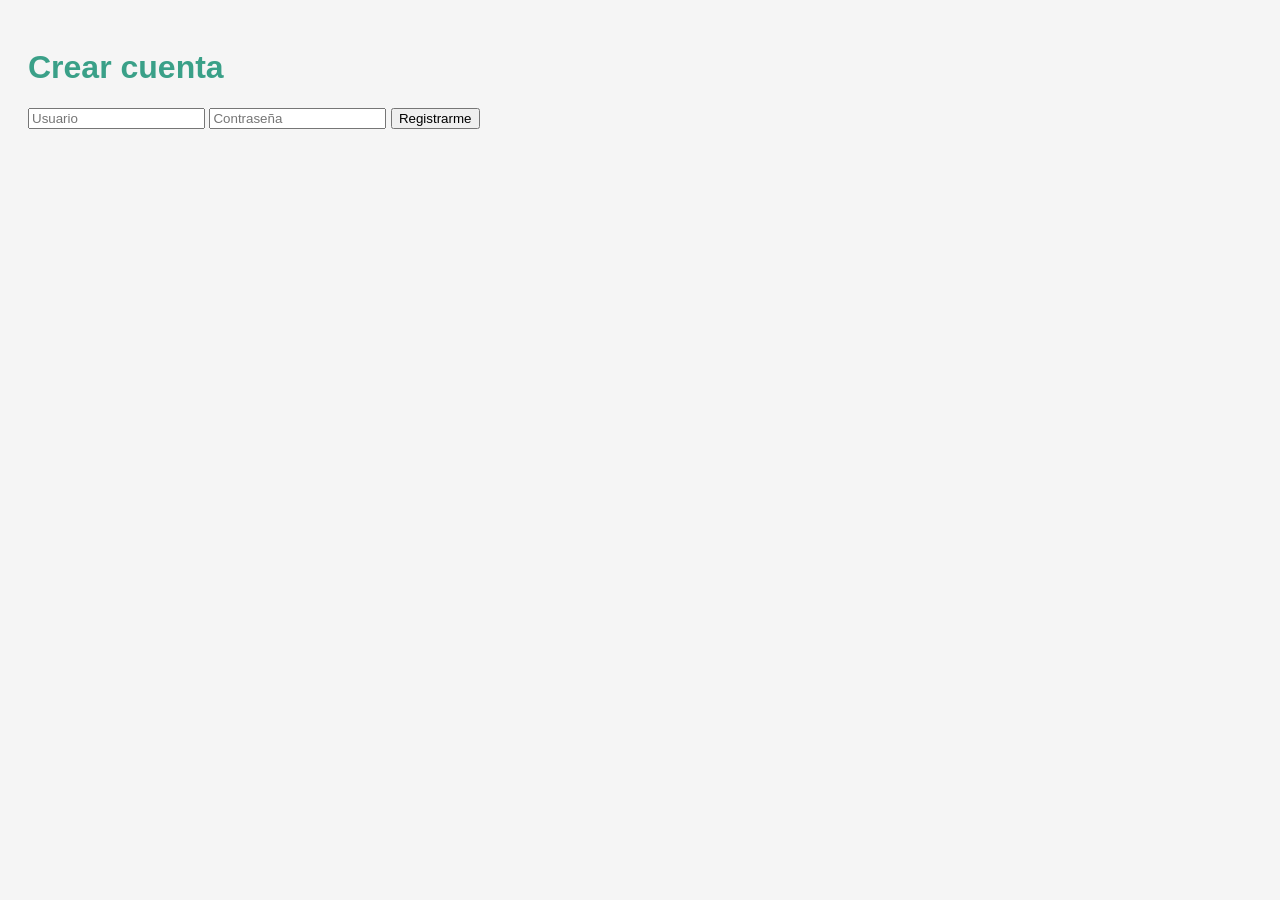
==== signup.html @ fa378e29 "adding jwt authentication and protected routes" ====
<!DOCTYPE html>
<html lang="es">
<head>
  <meta charset="UTF-8">
  <meta name="viewport" content="width=device-width, initial-scale=1.0">
  <title>Registro</title>
  <link rel="stylesheet" href="./css/style.css">
</head>
<body>

  <h1>Crear cuenta</h1>

  <form id="signup-form">
    <input type="text" name="username" placeholder="Usuario" required>
    <input type="password" name="password" placeholder="Contraseña" required>
    <button type="submit">Registrarme</button>
  </form>

  <script type="module" src="./js/signup.js"></script>
</body>
</html>
---- css/style.css ----
body {
  font-family: Arial;
  padding: 20px;
  background-color: #f5f5f5;
}

h1 {
  color: rgb(58, 160, 136);
}

.advert {
  background-color: white;
  border: 1px solid black;
  padding: 10px;
  margin-bottom: 10px;

  .advert h2 {
  margin: 0;
  color: rgb(58, 160, 136);
}

.advert p {
  margin-top: 5px;
}
}
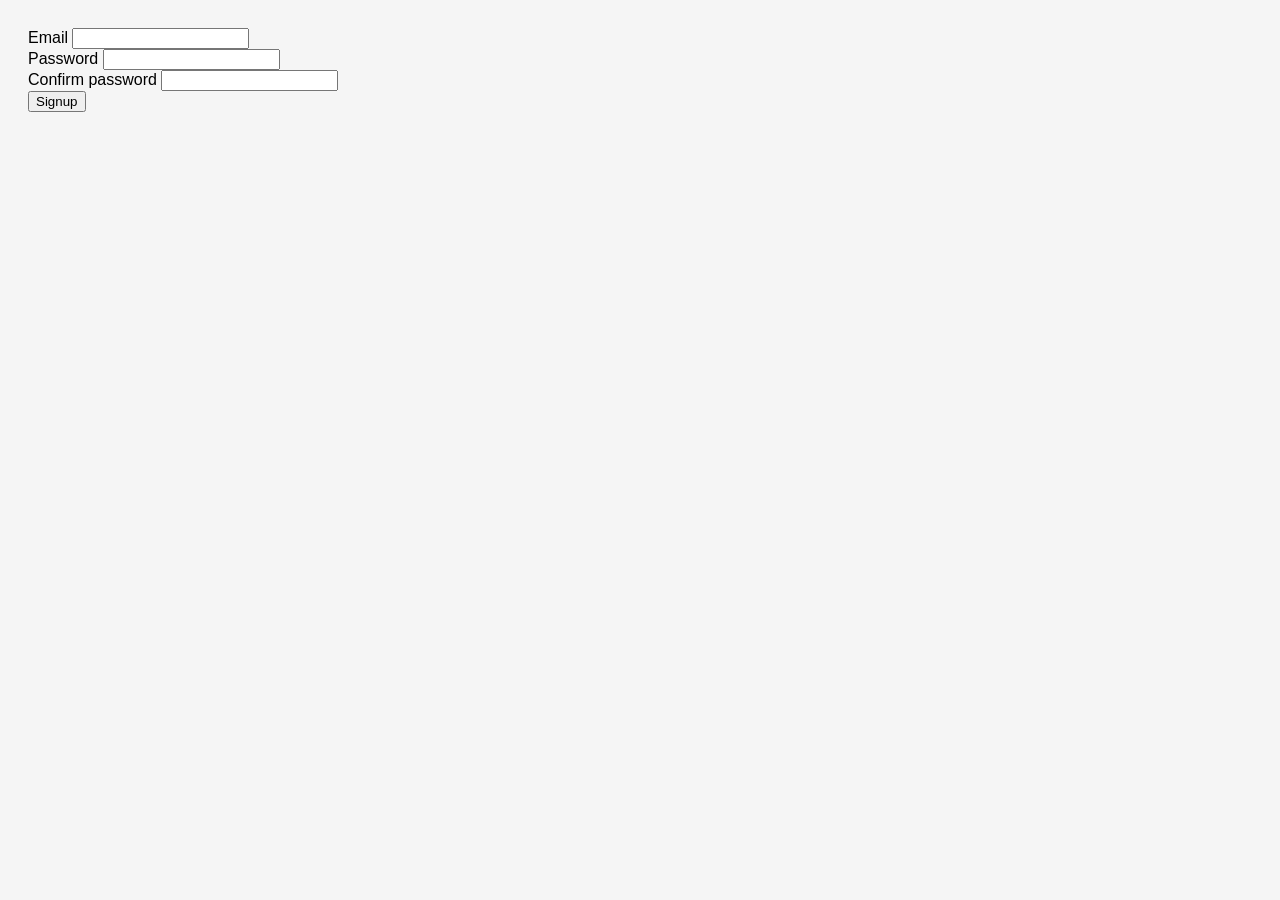
==== commit b0101be0: "adding regex signup changed" ====
--- a/signup.html
+++ b/signup.html
@@ -8,14 +8,21 @@
 </head>
 <body>
 
-  <h1>Crear cuenta</h1>
+   <section class="notifications-container"></section>
 
-  <form id="signup-form">
-    <input type="text" name="username" placeholder="Usuario" required>
-    <input type="password" name="password" placeholder="Contraseña" required>
-    <button type="submit">Registrarme</button>
+  <form>
+    <label for="email">Email</label>
+    <input id="email" name="email" type="text" required>
+    <br>
+    <label for="password">Password</label>
+    <input id="password" name="password" type="password" minlength="6" required>
+    <br>
+    <label for="password-confirm">Confirm password</label>
+    <input id="password-confirm" name="password-confirm" type="password" minlength="6" required>
+    <br>
+    <button type="submit">Signup</button>
   </form>
 
-  <script type="module" src="./js/signup.js"></script>
+  <script type="module" src="signup.js"></script>
 </body>
 </html>
